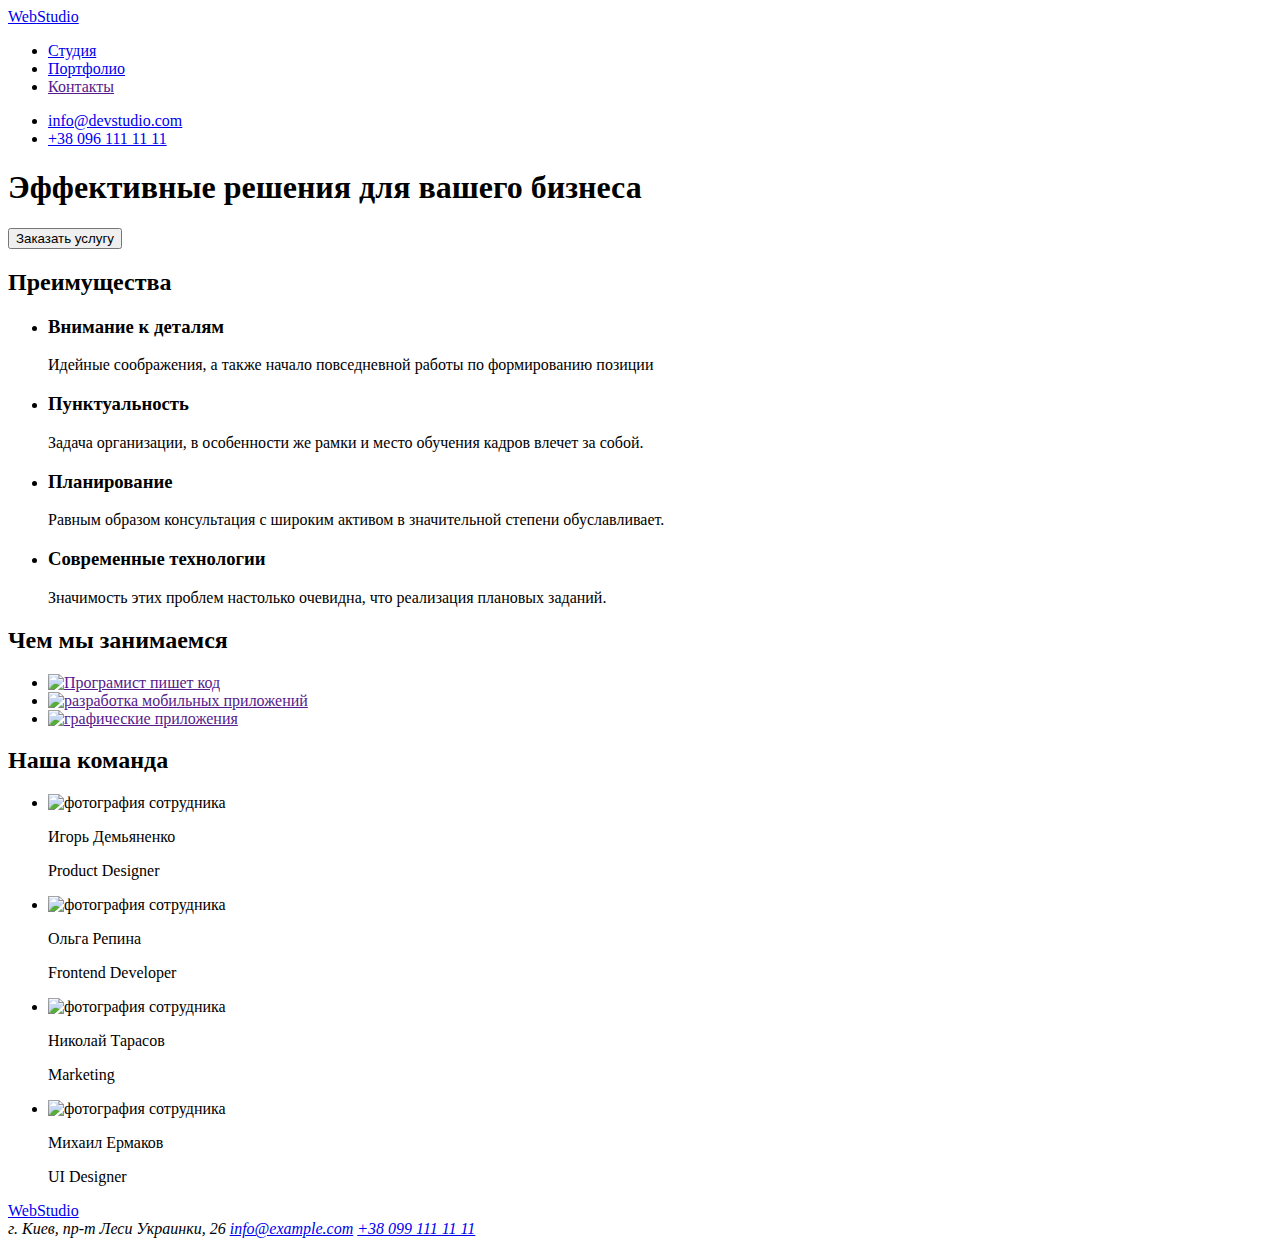
==== index.html @ 724d8db9 "Create index.html" ====
<!DOCTYPE html>
<html lang="ru">
<head>
    <meta charset="UTF-8">
    <meta http-equiv="X-UA-Compatible" content="IE=edge">
    <meta name="viewport" content="width=device-width, initial-scale=1.0">
    <title>Студия</title>
    <link rel="stylesheet" href="./css/styles.css">

</head>
<body>
    <header>
        <nav>
            <a class="logo" href="index.html"><span class="logo-blue">Web</span>Studio</a>
            <ul class="site-nav list">
                <li>
                    <a href="./index.html" class="link">Студия</a>
                </li>
                <li>
                    <a href="./portfolio.html" class="link">Портфолио</a>
                </li>
                <li>
                    <a href="" class="link">Контакты</a>
                </li>
            </ul>
        </nav>
        <ul class="contacts list">
            <li>
                <a href="mailto:info@devstudio.com" class="link">info@devstudio.com</a>
            </li>
            <li>
                <a href="tel:+380961111111" class="link">+38 096 111 11 11</a>
            </li>
        </ul>
    </header>
    <main>
        <!--Герой-->
        <section>
            <h1>Эффективные решения для вашего бизнеса</h1>
            <button class="button" type="button">Заказать услугу</button>
        </section>
        <!--Преимущества-->
        <section class="section">
            <h2>Преимущества</h2> <!--Скрытый заголовок-->
            <ul>
                <li>
                    <h3 class="section-title">Внимание к деталям</h3>
                    <p>Идейные соображения, а также начало повседневной работы по формированию позиции</p>
                </li>
                <li>
                    <h3 class="section-title">Пунктуальность</h3>
                    <p>Задача организации, в особенности же рамки и место обучения кадров влечет за собой.</li>
                <li>
                    <h3 class="section-title">Планирование</h3>
                    <p>Равным образом консультация с широким активом в значительной степени обуславливает.</li>
                <li>
                    <h3 class="section-title">Современные технологии</h3>
                    <p>Значимость этих проблем настолько очевидна, что реализация плановых заданий.</li>
            </ul>
        </section>
        <!--Чем мы занимаемся-->
        <section class="section">
            <h2 class="section-title">Чем мы занимаемся</h2>
            <ul>
                <li>
                    <a href=""><img src="./images/box1.jpg" alt="Програмист пишет код" width="370"></a>
                </li>
                <li>
                    <a href=""><img src="./images/box2.jpg" alt="разработка мобильных приложений" width="370"></a>
                </li>
                <li>
                    <a href=""><img src="./images/box3.jpg" alt="графические приложения" width="370"></a>
                </li>
            </ul>
        </section>
        <!--Наша команда-->
        <section class="team">
            <h2 class="section-title">Наша команда</h2>
            <ul>
                <li>
                    <img src="./images/foto1.jpg" alt="фотография сотрудника" width="270">
                    <p class="section-title">Игорь Демьяненко</p>
                    <p>Product Designer</p>
                </li>
                <li>
                    <img src="./images/foto2.jpg" alt="фотография сотрудника" width="270">
                    <p class="section-title">Ольга Репина</p>
                    <p>Frontend Developer</p>
                </li>
                <li>
                    <img src="./images/foto3.jpg" alt="фотография сотрудника" width="270">
                    <p class="section-title">Николай Тарасов</p>
                    <p>Marketing</p>
                </li>
                <li>
                    <img src="./images/foto4.jpg" alt="фотография сотрудника" width="270">
                    <p class="section-title">Михаил Ермаков</p>
                    <p>UI Designer</p>
                </li>
            </ul>
        </section>
    </main>
    <footer class="footer">
        <a href="WebStudio" class="footer-logo">
            <span  class="logo-blue">Web</span>Studio</a>
        <address class="address">г. Киев, пр-т Леси Украинки, 26
            <a class="footer-link" href="mailto:info@example.com">info@example.com</a>
            <a class="footer-link" href="tel:+380991111111">+38 099 111 11 11</a>
        </address>
    </footer>
</body>
</html>
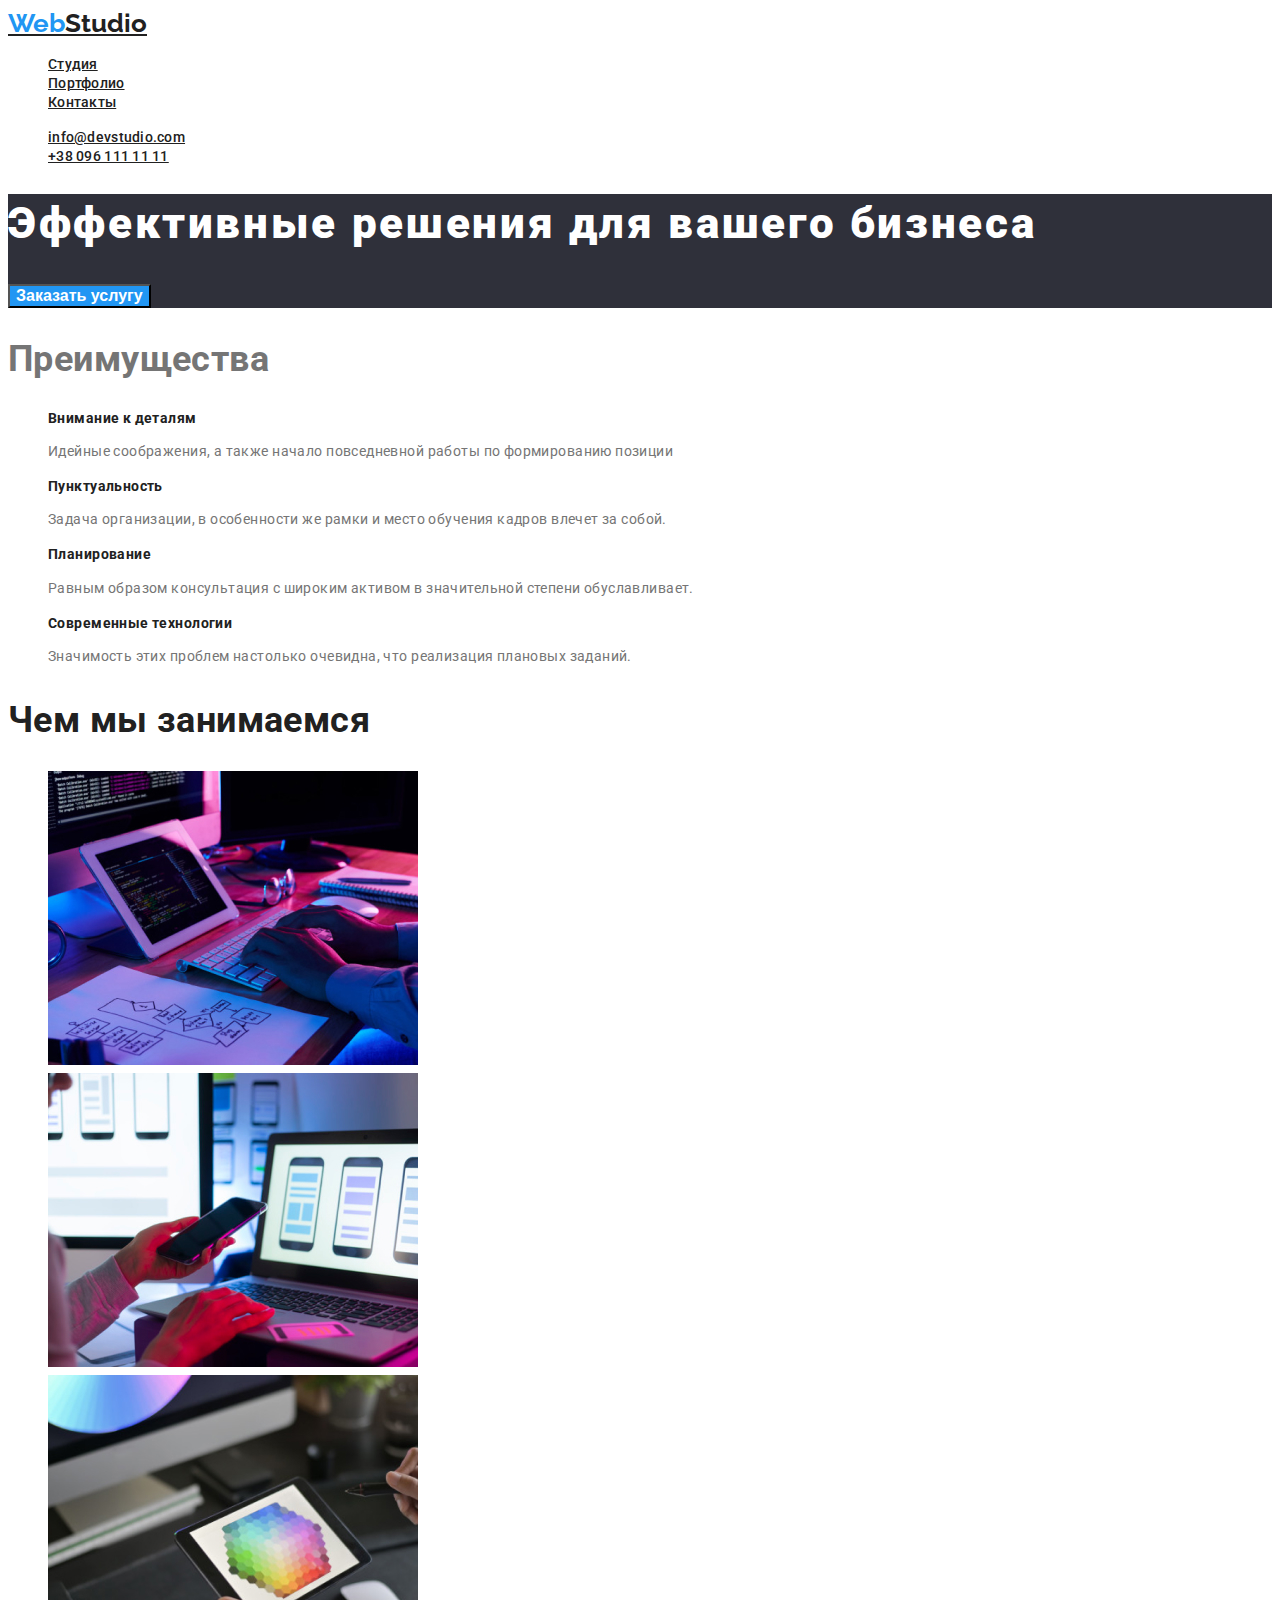
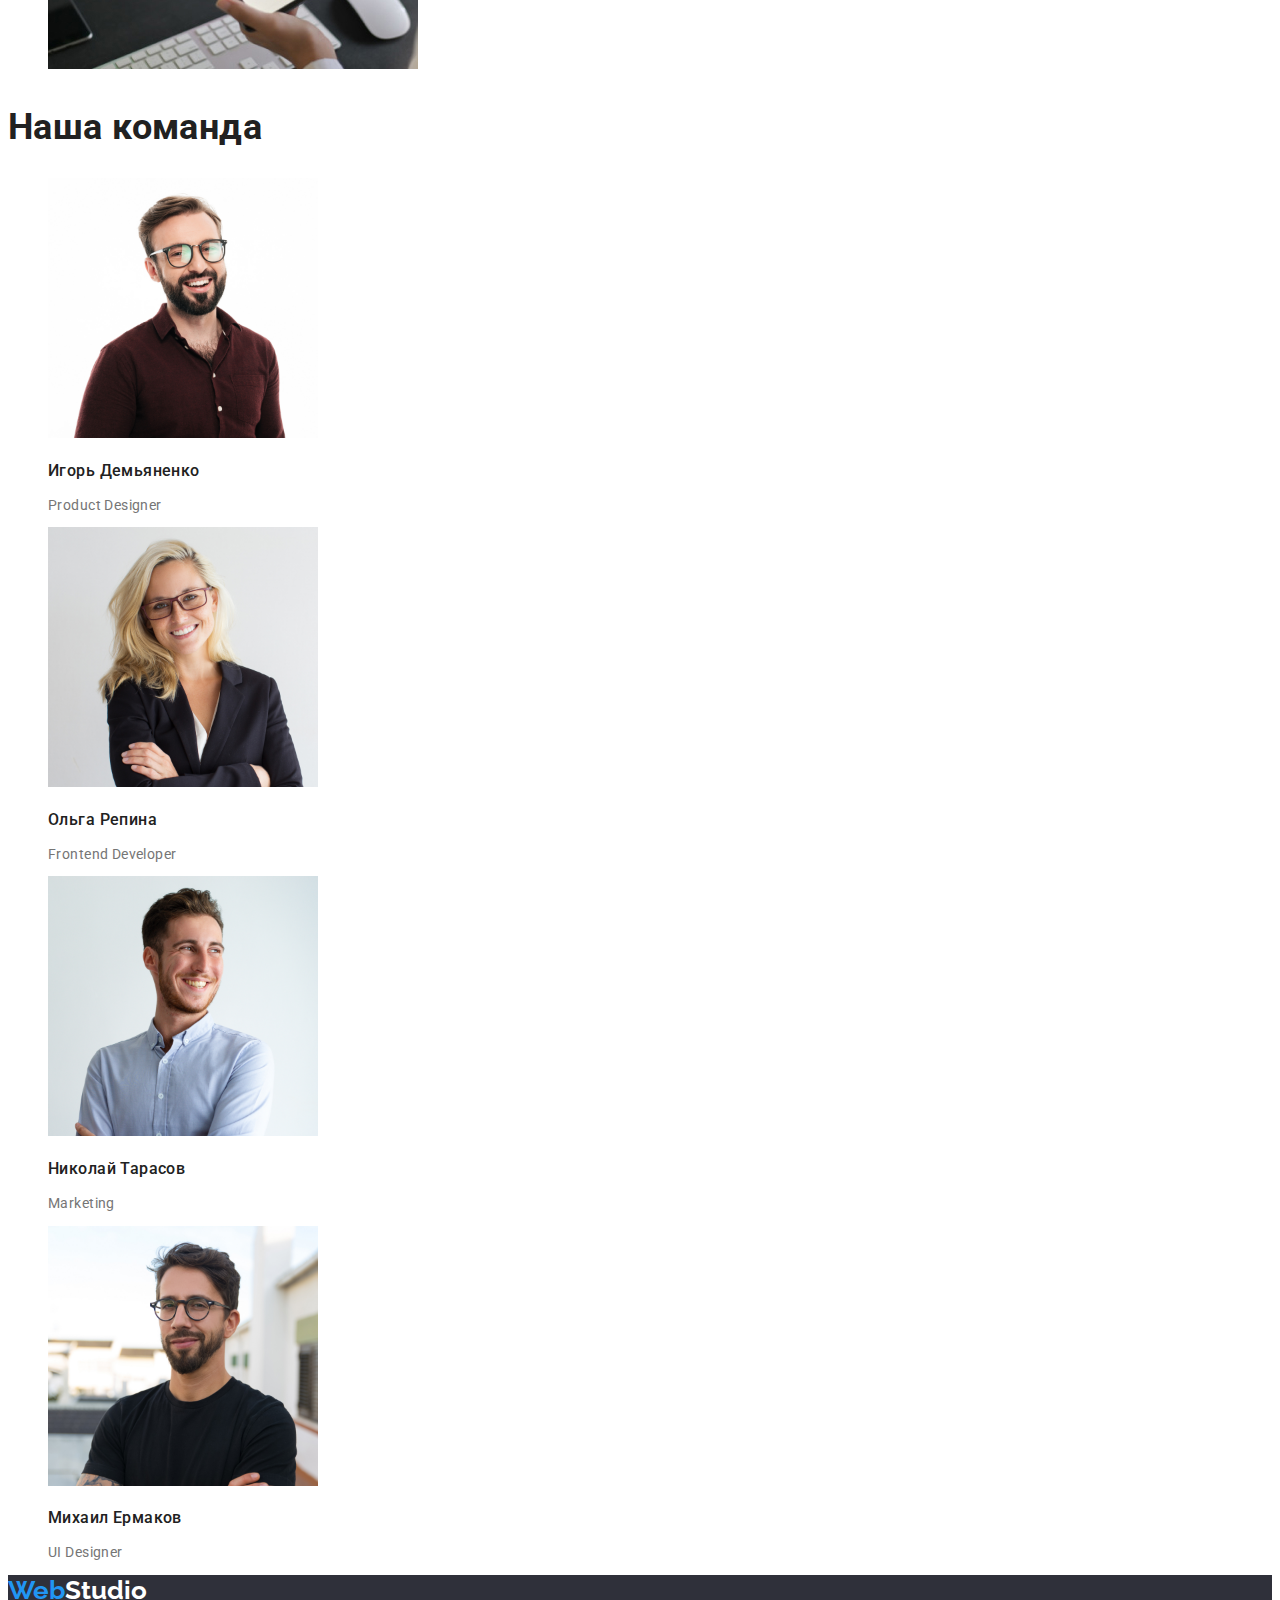
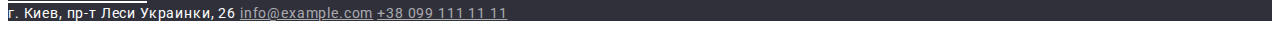
==== commit cdc86fd6: "Update index.html" ====
--- a/index.html
+++ b/index.html
@@ -5,6 +5,13 @@
     <meta http-equiv="X-UA-Compatible" content="IE=edge">
     <meta name="viewport" content="width=device-width, initial-scale=1.0">
     <title>Студия</title>
+    <link rel="preconnect" href="https://fonts.googleapis.com">
+    <link rel="preconnect" href="https://fonts.gstatic.com" crossorigin>
+    <link href="https://fonts.googleapis.com/css2?family=Roboto:wght@400;500;700;900&display=swap" rel="stylesheet">
+    <link rel="preconnect" href="https://fonts.googleapis.com">
+    <link rel="preconnect" href="https://fonts.gstatic.com" crossorigin>
+    <link href="https://fonts.googleapis.com/css2?family=Raleway:wght@700&family=Roboto:wght@400;500;700;900&display=swap"
+        rel="stylesheet">
     <link rel="stylesheet" href="./css/styles.css">
 
 </head>
@@ -35,14 +42,14 @@
     </header>
     <main>
         <!--Герой-->
-        <section>
+        <section class="hero">
             <h1>Эффективные решения для вашего бизнеса</h1>
-            <button class="button" type="button">Заказать услугу</button>
+            <button class="hero-button" type="button">Заказать услугу</button>
         </section>
         <!--Преимущества-->
         <section class="section">
-            <h2>Преимущества</h2> <!--Скрытый заголовок-->
-            <ul>
+            <h2 class="hidden">Преимущества</h2> <!--Скрытый заголовок-->
+            <ul class="list">
                 <li>
                     <h3 class="section-title">Внимание к деталям</h3>
                     <p>Идейные соображения, а также начало повседневной работы по формированию позиции</p>
@@ -61,41 +68,41 @@
         <!--Чем мы занимаемся-->
         <section class="section">
             <h2 class="section-title">Чем мы занимаемся</h2>
-            <ul>
+            <ul class="list">
                 <li>
-                    <a href=""><img src="./images/box1.jpg" alt="Програмист пишет код" width="370"></a>
+                    <a href=""><img src="./images/box1.jpg" alt="Програмист пишет код" width="370" height="294"></a>
                 </li>
                 <li>
-                    <a href=""><img src="./images/box2.jpg" alt="разработка мобильных приложений" width="370"></a>
+                    <a href=""><img src="./images/box2.jpg" alt="разработка мобильных приложений" width="370" height="294"></a>
                 </li>
                 <li>
-                    <a href=""><img src="./images/box3.jpg" alt="графические приложения" width="370"></a>
+                    <a href=""><img src="./images/box3.jpg" alt="графические приложения" width="370" height="294"></a>
                 </li>
             </ul>
         </section>
         <!--Наша команда-->
-        <section class="team">
+        <section class="section team">
             <h2 class="section-title">Наша команда</h2>
-            <ul>
+            <ul class="list">
                 <li>
-                    <img src="./images/foto1.jpg" alt="фотография сотрудника" width="270">
-                    <p class="section-title">Игорь Демьяненко</p>
-                    <p>Product Designer</p>
+                    <img src="./images/foto1.jpg" alt="фотография сотрудника" width="270" height="260">
+                    <p class="section-title name">Игорь Демьяненко</p>
+                    <p class="role">Product Designer</p>
                 </li>
                 <li>
-                    <img src="./images/foto2.jpg" alt="фотография сотрудника" width="270">
-                    <p class="section-title">Ольга Репина</p>
-                    <p>Frontend Developer</p>
+                    <img src="./images/foto2.jpg" alt="фотография сотрудника" width="270" height="260">
+                    <p class="section-title name">Ольга Репина</p>
+                    <p class="role">Frontend Developer</p>
                 </li>
                 <li>
-                    <img src="./images/foto3.jpg" alt="фотография сотрудника" width="270">
-                    <p class="section-title">Николай Тарасов</p>
-                    <p>Marketing</p>
+                    <img src="./images/foto3.jpg" alt="фотография сотрудника" width="270" height="260">
+                    <p class="section-title name">Николай Тарасов</p>
+                    <p class="role">Marketing</p>
                 </li>
                 <li>
-                    <img src="./images/foto4.jpg" alt="фотография сотрудника" width="270">
-                    <p class="section-title">Михаил Ермаков</p>
-                    <p>UI Designer</p>
+                    <img src="./images/foto4.jpg" alt="фотография сотрудника" width="270" height="260">
+                    <p class="section-title name">Михаил Ермаков</p>
+                    <p class="role">UI Designer</p>
                 </li>
             </ul>
         </section>
@@ -109,4 +116,4 @@
         </address>
     </footer>
 </body>
-</html>+</html> --- a/css/styles.css
+++ b/css/styles.css
@@ -0,0 +1,177 @@
+/* акцентный цвет #2196F3
+основной цвет #757575
+вторичный цвет #212121
+фон акцент #2F303A
+фон секции #F5F4FA*/
+body {
+  background-color: #ffffff;
+  color: var(--primary-text-color);
+  font-family: Roboto, sans-serif;
+}
+:root {
+  --primary-text-color: #757575;
+  --title-text-color: #212121;
+  --dark-bg-text-color: #ffffff;
+  --accent-color: #2196f3;
+  --accent-text-color: #2196f3;
+  --dark-background-color: #2f303a;
+  --light-background-color:#f5f4fa;
+}
+.list {
+  list-style: none;
+}
+/*Header styles*/
+.logo {
+  color: var(--title-text-color);
+  font-family: raleway;
+  font-weight: 700;
+  font-size: 26px;
+}
+.logo-blue {
+  color: var(--accent-text-color);
+}
+.logo:hover,
+.logo:focus {
+  color: var(--primary-text-color);
+}
+/*navigation styles*/
+.site-nav .link {
+  color: var(--title-text-color);
+  font-weight: 500;
+  font-size: 14px;
+  letter-spacing: 0.02em;
+}
+.site-nav .link:hover,
+.site-nav .link:focus {
+  color: var(--accent-text-color);
+}
+.site-nav .link.current {
+  color: var(--accent-text-color);
+}
+.contacts .link {
+  color: var(--title-text-color);
+  font-weight: 500;
+  font-size: 14px;
+  letter-spacing: 0.02em;
+}
+.contacts .link:hover,
+.contacts .link:focus {
+  color: var(--accent-text-color);
+}
+/*main styles*/
+
+/*hero styles*/
+.hero-button {
+  color: #ffffff;
+  background-color: var(--accent-color);
+  font-size: 16px;
+  font-weight: 700;
+  cursor: pointer;
+}
+.hero {
+  background-color: var(--dark-background-color);
+}
+.hero h1 {
+  color: var(--dark-bg-text-color);
+  font-weight: 900;
+  font-size: 44px;
+  font-style: normal;
+  line-height: 1.36;
+  letter-spacing: 0.06em;
+}
+
+.section-title {
+  color: var(--title-text-color);
+}
+.section h2 {
+  font-size: 36px;
+  font-weight: 700;
+  font-style: normal;
+  line-height: 1.17;
+}
+.section h3 {
+  font-size: 14px;
+  font-weight: 700;
+  font-style: normal;
+  line-height: 1.17;
+}
+.section {
+  color: var(--primary-text-color);
+  font-size: 14px;
+  font-weight: 400;
+  font-style: normal;
+  line-height: 1.71;
+  letter-spacing: 0.03em;
+}
+}
+.team {
+  background-color: var(--light-background-color);
+}
+.name {
+  font-weight: 500;
+  font-style: normal;
+  font-size: 16px;
+  line-height: 1.17;
+}
+.role {
+  line-height: 1.17;
+}
+/*footer styles*/
+.footer {
+  background-color: var(--dark-background-color);
+}
+.footer-logo {
+  color: #ffffff;
+  font-family: raleway;
+  font-weight: 700;
+  font-size: 26px;
+  line-height: 1.19;
+}
+.footer-logo:focus,
+.footer-logo:hover {
+  color: var(--primary-text-color);
+}
+.address {
+  color: var(--dark-bg-text-color);
+  font-weight: 400;
+  font-style: normal;
+  font-size: 14px;
+  letter-spacing: 0.06em;
+}
+
+a.footer-link {
+  color: rgba(255, 255, 255, 0.6);
+}
+/* portfolio styles*/
+
+.filters-button {
+  color: var(--title-text-color);
+  background-color: var(--light-background-color);
+  font-family: Roboto, sans-serif;
+  font-weight: 500;
+  font-style: normal;
+  font-size: 16px;
+  line-height: 1.6;
+  letter-spacing: 0.03em;
+  cursor: pointer;
+}
+.filters-button:hover,
+.filters-button:focus{
+  color: var(--dark-bg-text-color);
+  background-color: var(--accent-color);
+}
+.project-title{
+  color: var(--title-text-color);
+  font-weight: 700;
+  font-style: normal;
+  font-size: 18px;
+  line-height: 2;
+  letter-spacing: 0.06em;
+}
+.filter-item{
+  font-size: 16px;
+  font-weight: 400;
+  font-style: normal;
+  line-height: 1.9;
+  letter-spacing: 0.03em;
+}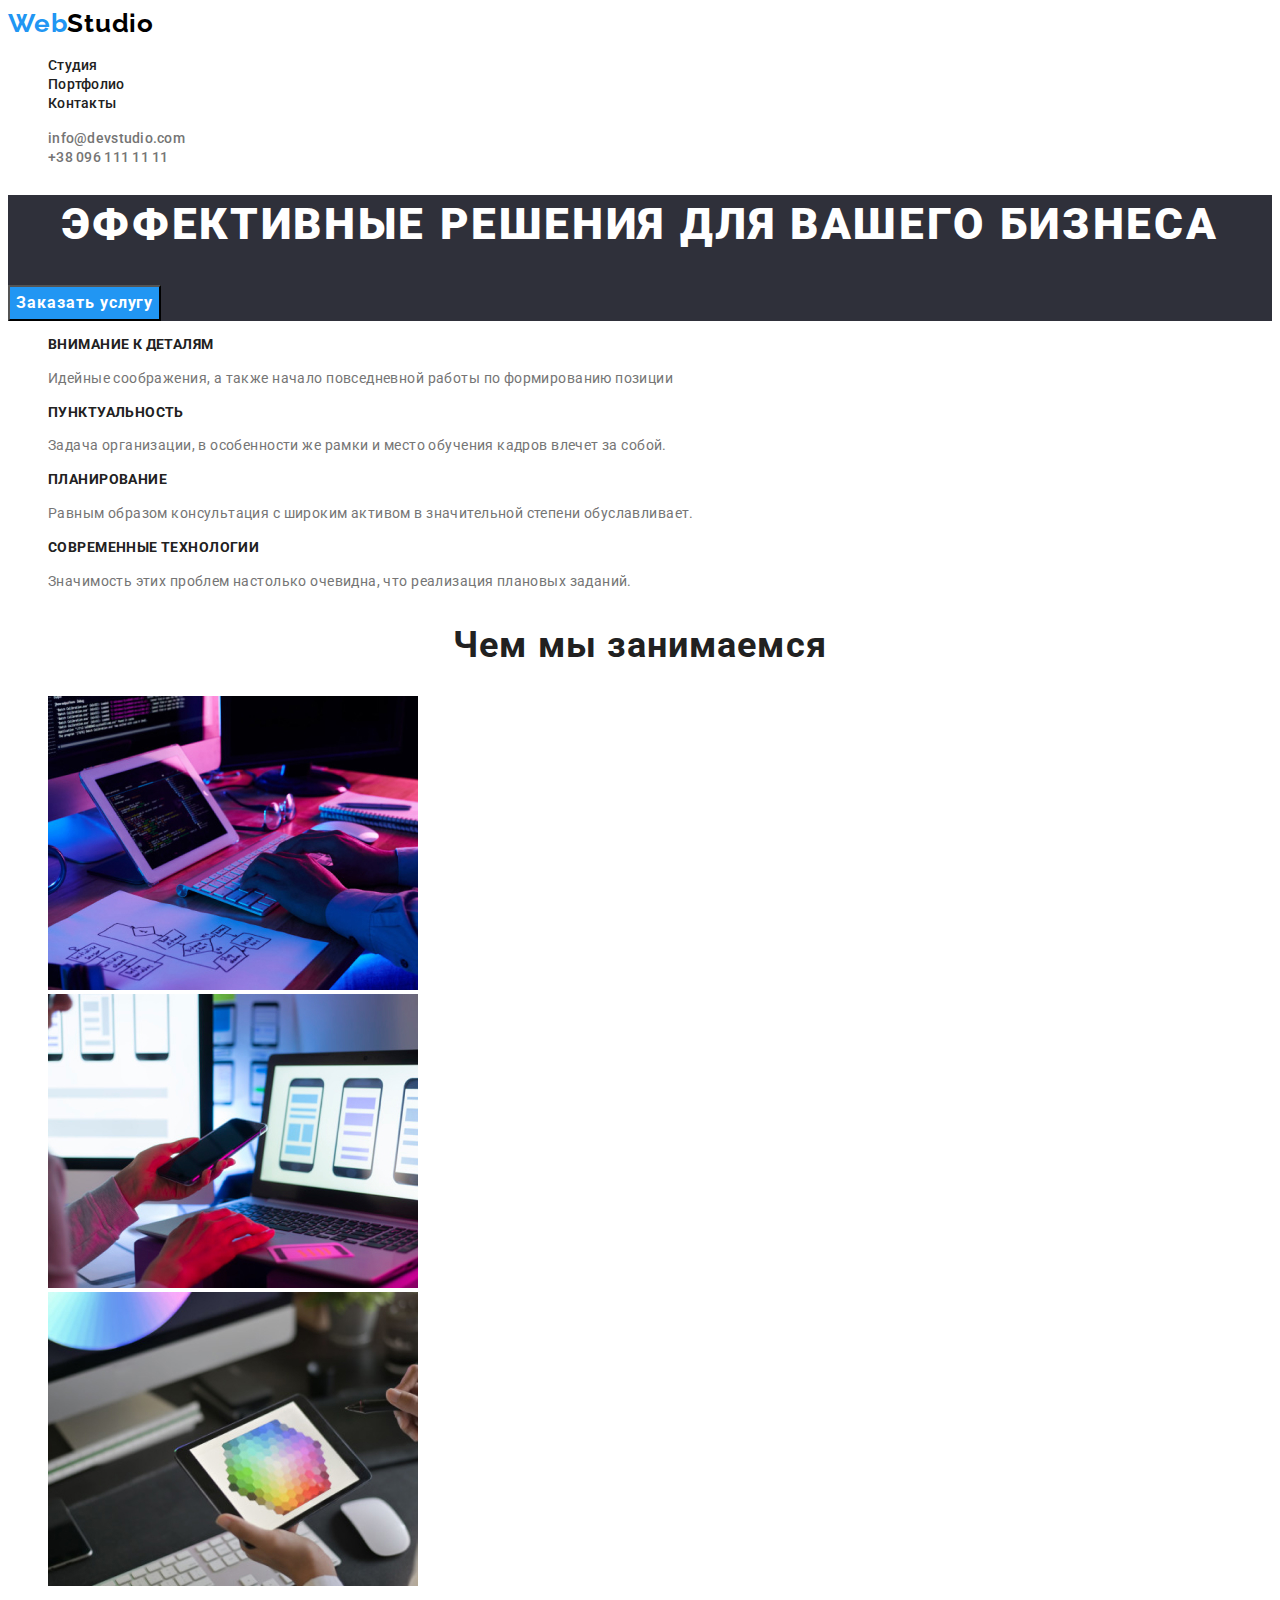
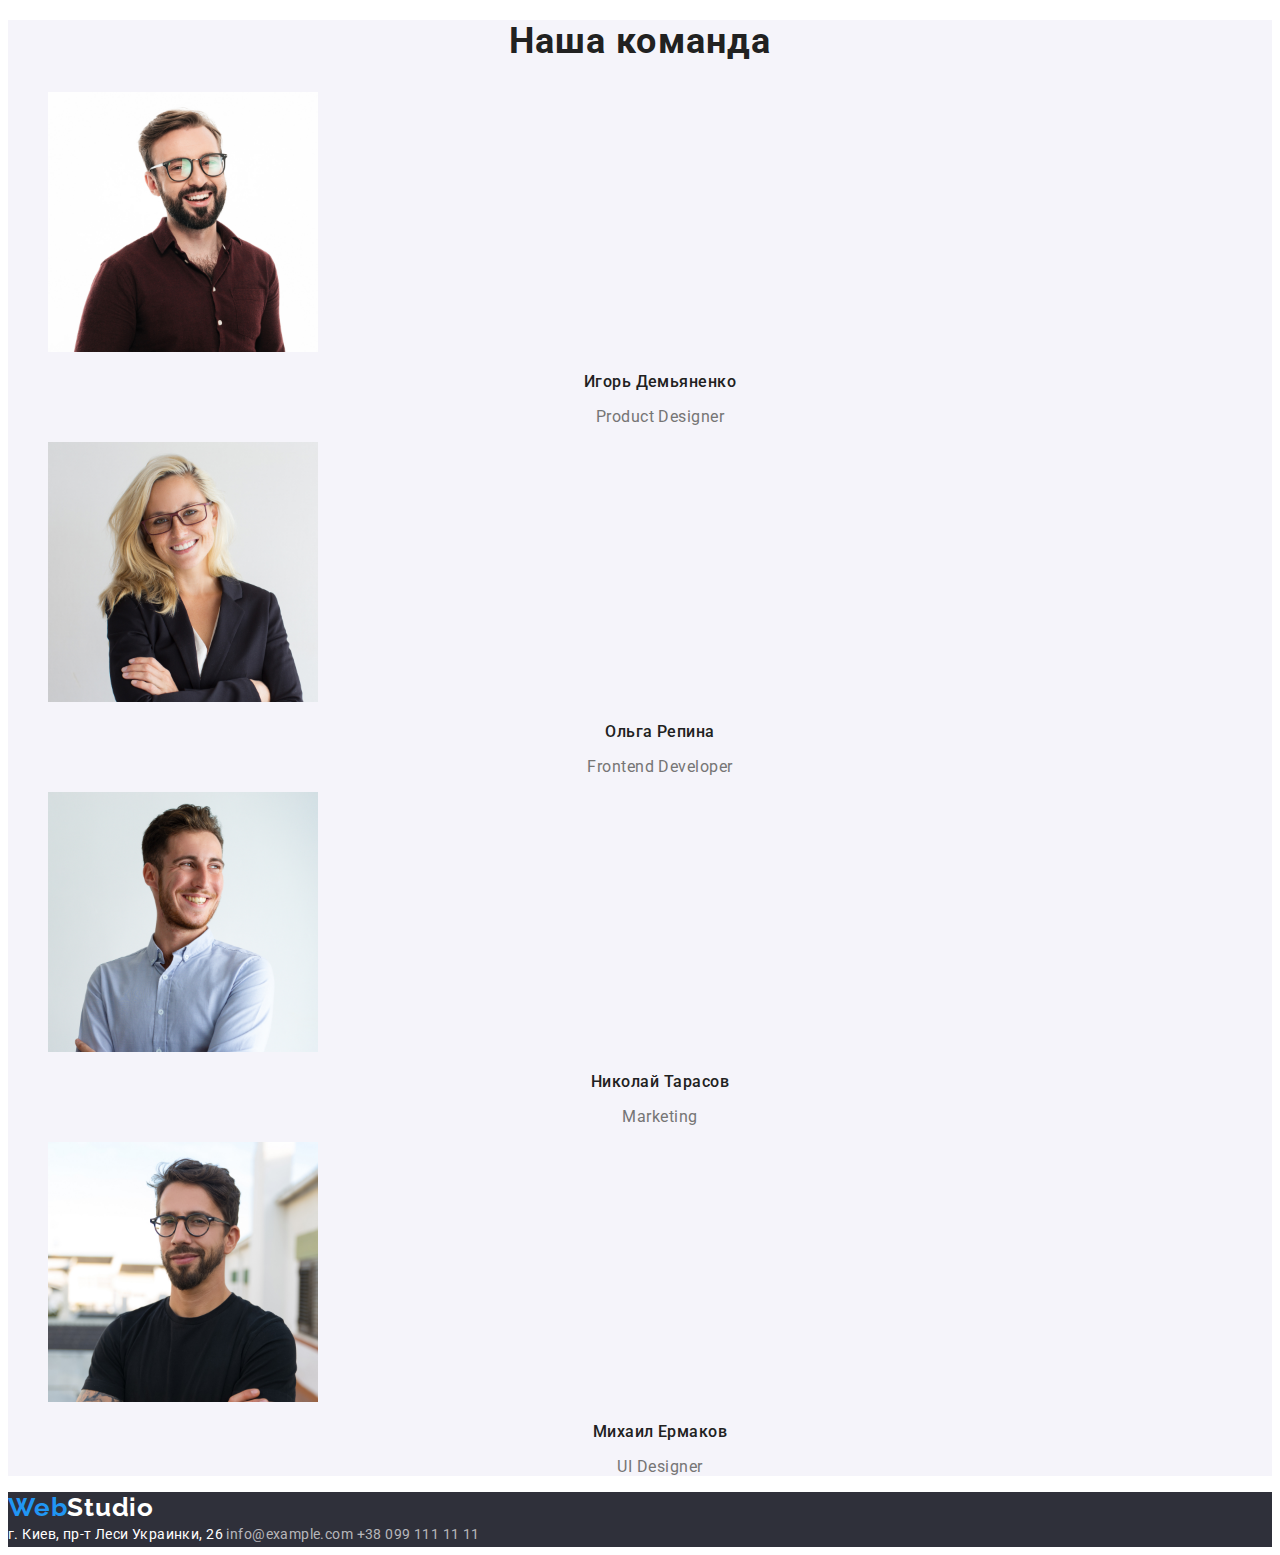
==== commit 95e8e584: "Update index.html" ====
--- a/index.html
+++ b/index.html
@@ -5,114 +5,105 @@
     <meta http-equiv="X-UA-Compatible" content="IE=edge">
     <meta name="viewport" content="width=device-width, initial-scale=1.0">
     <title>Студия</title>
-    <link rel="preconnect" href="https://fonts.googleapis.com">
-    <link rel="preconnect" href="https://fonts.gstatic.com" crossorigin>
     <link href="https://fonts.googleapis.com/css2?family=Roboto:wght@400;500;700;900&display=swap" rel="stylesheet">
-    <link rel="preconnect" href="https://fonts.googleapis.com">
-    <link rel="preconnect" href="https://fonts.gstatic.com" crossorigin>
     <link href="https://fonts.googleapis.com/css2?family=Raleway:wght@700&family=Roboto:wght@400;500;700;900&display=swap"
         rel="stylesheet">
     <link rel="stylesheet" href="./css/styles.css">
-
 </head>
 <body>
-    <header>
-        <nav>
-            <a class="logo" href="index.html"><span class="logo-blue">Web</span>Studio</a>
-            <ul class="site-nav list">
+    <header class="header">
+        <nav class="site-nav">
+            <a class="logo link" href="index.html"><span class="logo-blue">Web</span>Studio</a>
+            <ul class="site-nav-list list">
                 <li>
-                    <a href="./index.html" class="link">Студия</a>
+                    <a href="./index.html" class="site-nav-link link">Студия</a>
                 </li>
                 <li>
-                    <a href="./portfolio.html" class="link">Портфолио</a>
+                    <a href="./portfolio.html" class="site-nav-link link">Портфолио</a>
                 </li>
                 <li>
-                    <a href="" class="link">Контакты</a>
+                    <a href="" class="site-nav-link link">Контакты</a>
                 </li>
             </ul>
         </nav>
         <ul class="contacts list">
             <li>
-                <a href="mailto:info@devstudio.com" class="link">info@devstudio.com</a>
+                <a href="mailto:info@devstudio.com" class="contacts-link link">info@devstudio.com</a>
             </li>
             <li>
-                <a href="tel:+380961111111" class="link">+38 096 111 11 11</a>
+                <a href="tel:+380961111111" class="contacts-link link">+38 096 111 11 11</a>
             </li>
         </ul>
     </header>
     <main>
-        <!--Герой-->
         <section class="hero">
-            <h1>Эффективные решения для вашего бизнеса</h1>
+            <h1 class="hero-title">Эффективные решения для вашего бизнеса</h1>
             <button class="hero-button" type="button">Заказать услугу</button>
         </section>
-        <!--Преимущества-->
-        <section class="section">
-            <h2 class="hidden">Преимущества</h2> <!--Скрытый заголовок-->
-            <ul class="list">
+        <section class="features">
+            <h2 class="visually-hidden">Преимущества</h2> <!--Скрытый заголовок-->
+            <ul class="features-list list">
                 <li>
-                    <h3 class="section-title">Внимание к деталям</h3>
-                    <p>Идейные соображения, а также начало повседневной работы по формированию позиции</p>
+                    <h3 class="features-title">Внимание к деталям</h3>
+                    <p class="features-text">Идейные соображения, а также начало повседневной работы по формированию позиции</p>
                 </li>
                 <li>
-                    <h3 class="section-title">Пунктуальность</h3>
-                    <p>Задача организации, в особенности же рамки и место обучения кадров влечет за собой.</li>
+                    <h3 class="features-title">Пунктуальность</h3>
+                    <p class="features-text">Задача организации, в особенности же рамки и место обучения кадров влечет за собой.</li>
                 <li>
-                    <h3 class="section-title">Планирование</h3>
-                    <p>Равным образом консультация с широким активом в значительной степени обуславливает.</li>
+                    <h3 class="features-title">Планирование</h3>
+                    <p class="features-text">Равным образом консультация с широким активом в значительной степени обуславливает.</li>
                 <li>
-                    <h3 class="section-title">Современные технологии</h3>
-                    <p>Значимость этих проблем настолько очевидна, что реализация плановых заданий.</li>
+                    <h3 class="features-title">Современные технологии</h3>
+                    <p class="features-text">Значимость этих проблем настолько очевидна, что реализация плановых заданий.</li>
             </ul>
         </section>
-        <!--Чем мы занимаемся-->
-        <section class="section">
-            <h2 class="section-title">Чем мы занимаемся</h2>
-            <ul class="list">
-                <li>
-                    <a href=""><img src="./images/box1.jpg" alt="Програмист пишет код" width="370" height="294"></a>
+        <section class="about">
+            <h2 class="about-title">Чем мы занимаемся</h2>
+            <ul class="about-list list">
+                <li class="about-item">
+                    <a href="" class="about-link link"><img src="./images/box1.jpg" alt="Програмист пишет код" width="370" height="294"></a>
                 </li>
-                <li>
-                    <a href=""><img src="./images/box2.jpg" alt="разработка мобильных приложений" width="370" height="294"></a>
+                <li class="about-item">
+                    <a href="" class="about-link link"><img src="./images/box2.jpg" alt="разработка мобильных приложений" width="370" height="294"></a>
                 </li>
-                <li>
-                    <a href=""><img src="./images/box3.jpg" alt="графические приложения" width="370" height="294"></a>
+                <li class="about-item">
+                    <a href="" class="about-link link"><img src="./images/box3.jpg" alt="графические приложения" width="370" height="294"></a>
                 </li>
             </ul>
         </section>
-        <!--Наша команда-->
-        <section class="section team">
-            <h2 class="section-title">Наша команда</h2>
-            <ul class="list">
-                <li>
+        <section class="team">
+            <h2 class="team-title">Наша команда</h2>
+            <ul class="team-list list">
+                <li class="team-item">
                     <img src="./images/foto1.jpg" alt="фотография сотрудника" width="270" height="260">
-                    <p class="section-title name">Игорь Демьяненко</p>
-                    <p class="role">Product Designer</p>
+                    <p class="team-name">Игорь Демьяненко</p>
+                    <p class="team-role">Product Designer</p>
                 </li>
-                <li>
+                <li class="team-item">
                     <img src="./images/foto2.jpg" alt="фотография сотрудника" width="270" height="260">
-                    <p class="section-title name">Ольга Репина</p>
-                    <p class="role">Frontend Developer</p>
+                    <p class="team-name">Ольга Репина</p>
+                    <p class="team-role">Frontend Developer</p>
                 </li>
-                <li>
+                <li class="team-item">
                     <img src="./images/foto3.jpg" alt="фотография сотрудника" width="270" height="260">
-                    <p class="section-title name">Николай Тарасов</p>
-                    <p class="role">Marketing</p>
+                    <p class="team-name">Николай Тарасов</p>
+                    <p class="team-role">Marketing</p>
                 </li>
-                <li>
+                <li class="team-item">
                     <img src="./images/foto4.jpg" alt="фотография сотрудника" width="270" height="260">
-                    <p class="section-title name">Михаил Ермаков</p>
-                    <p class="role">UI Designer</p>
+                    <p class="team-name">Михаил Ермаков</p>
+                    <p class="team-role">UI Designer</p>
                 </li>
             </ul>
         </section>
     </main>
     <footer class="footer">
-        <a href="WebStudio" class="footer-logo">
+        <a href="index.html" class="footer-logo link">
             <span  class="logo-blue">Web</span>Studio</a>
-        <address class="address">г. Киев, пр-т Леси Украинки, 26
-            <a class="footer-link" href="mailto:info@example.com">info@example.com</a>
-            <a class="footer-link" href="tel:+380991111111">+38 099 111 11 11</a>
+        <address class="post">г. Киев, пр-т Леси Украинки, 26
+            <a class="footer-link link" href="mailto:info@example.com">info@example.com</a>
+            <a class="footer-link link" href="tel:+380991111111">+38 099 111 11 11</a>
         </address>
     </footer>
 </body>
--- a/css/styles.css
+++ b/css/styles.css
@@ -1,177 +1,229 @@
-/* акцентный цвет #2196F3
-основной цвет #757575
-вторичный цвет #212121
-фон акцент #2F303A
-фон секции #F5F4FA*/
-body {
-  background-color: #ffffff;
-  color: var(--primary-text-color);
-  font-family: Roboto, sans-serif;
-}
 :root {
   --primary-text-color: #757575;
   --title-text-color: #212121;
-  --dark-bg-text-color: #ffffff;
+  --white-text-color: #ffffff;
   --accent-color: #2196f3;
   --accent-text-color: #2196f3;
   --dark-background-color: #2f303a;
-  --light-background-color:#f5f4fa;
+  --light-background-color: #f5f4fa;
+}
+body {
+  background-color: #ffffff;
+  color: var(--primary-text-color);
+  font-family: Roboto, sans-serif;
 }
 .list {
   list-style: none;
 }
+.link {
+  text-decoration: none;
+}
+.visually-hidden {
+  position: absolute;
+  white-space: nowrap;
+  width: 1px;
+  height: 1px;
+  overflow: hidden;
+  border: 0;
+  padding: 0;
+  clip: rect(0 0 0 0);
+  clip-path: inset(50%);
+  margin: -1px;
+}
 /*Header styles*/
 .logo {
-  color: var(--title-text-color);
-  font-family: raleway;
+  font-family: Raleway;
   font-weight: 700;
   font-size: 26px;
+  line-height: 1.19;
+  letter-spacing: 0.03em;
+  color: #000000;
 }
 .logo-blue {
+  font-family: Raleway;
+  font-weight: 700;
+  font-size: 26px;
+  line-height: 1.19px;
+  letter-spacing: 0.03em;
   color: var(--accent-text-color);
 }
 .logo:hover,
 .logo:focus {
-  color: var(--primary-text-color);
-}
-/*navigation styles*/
-.site-nav .link {
-  color: var(--title-text-color);
-  font-weight: 500;
-  font-size: 14px;
+  color: var(--accent-text-color);
+}
+/*--------navigation styles-------------*/
+.site-nav-link {
+  font-weight: 500;
+  font-size: 14px;
+  line-height: 1.14;
   letter-spacing: 0.02em;
-}
-.site-nav .link:hover,
-.site-nav .link:focus {
-  color: var(--accent-text-color);
-}
-.site-nav .link.current {
-  color: var(--accent-text-color);
-}
-.contacts .link {
-  color: var(--title-text-color);
-  font-weight: 500;
-  font-size: 14px;
+  color: var(--title-text-color);
+}
+.site-nav-link:hover,
+.site-nav-link:focus {
+  color: var(--accent-text-color);
+}
+.current {
+  color: var(--accent-text-color);
+}
+.contacts-link {
+  font-weight: 500;
+  font-size: 14px;
+  line-height: 1.14;
   letter-spacing: 0.02em;
-}
-.contacts .link:hover,
-.contacts .link:focus {
+  color: var(--primary-text-color);
+}
+.contacts-link:hover,
+.contacts-link:focus {
   color: var(--accent-text-color);
 }
 /*main styles*/
 
-/*hero styles*/
-.hero-button {
-  color: #ffffff;
-  background-color: var(--accent-color);
-  font-size: 16px;
-  font-weight: 700;
-  cursor: pointer;
-}
+/*--------hero styles-----------*/
 .hero {
   background-color: var(--dark-background-color);
 }
-.hero h1 {
-  color: var(--dark-bg-text-color);
+.hero-title {
   font-weight: 900;
   font-size: 44px;
-  font-style: normal;
   line-height: 1.36;
+  text-align: center;
   letter-spacing: 0.06em;
-}
-
-.section-title {
-  color: var(--title-text-color);
-}
-.section h2 {
+  text-transform: uppercase;
+  color: var(--white-text-color);
+}
+.hero-button {
+  font-family: inherit;
+  font-weight: 700;
+  font-size: 16px;
+  line-height: 1.87;
+  text-align: center;
+  letter-spacing: 0.06em;
+  color: var(--white-text-color);
+  background-color: var(--accent-color);
+  cursor: pointer;
+}
+/*----------------features styles---------*/
+
+.features-title {
+  font-weight: 700;
+  font-size: 14px;
+  line-height: 1.14;
+  letter-spacing: 0.03em;
+  text-transform: uppercase;
+  color: var(--title-text-color);
+}
+.features-text {
+  font-weight: 400;
+  font-size: 14px;
+  line-height: 1.71;
+  letter-spacing: 0.03em;
+  color: var(--primary-text-color);
+}
+/*--------------------about styles-----------*/
+.about-title {
+  font-weight: 700;
   font-size: 36px;
-  font-weight: 700;
-  font-style: normal;
   line-height: 1.17;
-}
-.section h3 {
-  font-size: 14px;
-  font-weight: 700;
-  font-style: normal;
-  line-height: 1.17;
-}
-.section {
-  color: var(--primary-text-color);
-  font-size: 14px;
-  font-weight: 400;
-  font-style: normal;
-  line-height: 1.71;
-  letter-spacing: 0.03em;
-}
-}
+  text-align: center;
+  letter-spacing: 0.03em;
+  color: var(--title-text-color);
+}
+
+/*-----------------------team styles-----------*/
 .team {
   background-color: var(--light-background-color);
 }
-.name {
-  font-weight: 500;
-  font-style: normal;
-  font-size: 16px;
+.team-title {
+  font-weight: 700;
+  font-size: 36px;
   line-height: 1.17;
-}
-.role {
-  line-height: 1.17;
-}
-/*footer styles*/
+  text-align: center;
+  letter-spacing: 0.03em;
+  color: var(--title-text-color);
+}
+.team-name {
+  font-weight: 500;
+  font-size: 16px;
+  line-height: 1.19;
+  text-align: center;
+  letter-spacing: 0.03em;
+  color: var(--title-text-color);
+}
+.team-role {
+  font-weight: 400;
+  font-size: 16px;
+  line-height: 1.19;
+  text-align: center;
+  letter-spacing: 0.03em;
+  color: var(--primary-text-color);
+}
+/*--------------footer styles----------------*/
 .footer {
   background-color: var(--dark-background-color);
 }
 .footer-logo {
-  color: #ffffff;
-  font-family: raleway;
+  font-family: Raleway;
   font-weight: 700;
   font-size: 26px;
   line-height: 1.19;
+  letter-spacing: 0.03em;
+  color: var(--white-text-color);
 }
 .footer-logo:focus,
 .footer-logo:hover {
-  color: var(--primary-text-color);
-}
-.address {
-  color: var(--dark-bg-text-color);
+  color: var(--accent-text-color);
+}
+.post {
   font-weight: 400;
   font-style: normal;
   font-size: 14px;
-  letter-spacing: 0.06em;
-}
-
-a.footer-link {
-  color: rgba(255, 255, 255, 0.6);
-}
-/* portfolio styles*/
+  line-height: 1.71;
+  letter-spacing: 0.03em;
+  color: var(--white-text-color);
+}
+
+.footer-link {
+  font-weight: normal;
+  font-size: 14px;
+  line-height: 1.71;
+  letter-spacing: 0.03em;
+  color: rgba(255, 255, 255, 0.664);
+}
+.footer-link:hover,
+.footer-link:focus {
+  color: #2196f3;
+}
+
+/*---------- portfolio styles-----------------*/
 
 .filters-button {
-  color: var(--title-text-color);
+  font-family: inherit; /*Roboto, sans-serif;*/
+  font-weight: 500;
+  font-size: 16px;
+  line-height: 1.62;
+  letter-spacing: 0.03em;
+  text-align: center;
+  cursor: pointer;
   background-color: var(--light-background-color);
-  font-family: Roboto, sans-serif;
-  font-weight: 500;
-  font-style: normal;
-  font-size: 16px;
-  line-height: 1.6;
-  letter-spacing: 0.03em;
-  cursor: pointer;
+  color: var(--title-text-color);
 }
 .filters-button:hover,
-.filters-button:focus{
-  color: var(--dark-bg-text-color);
+.filters-button:focus {
+  color: var(--white-text-color);
   background-color: var(--accent-color);
 }
-.project-title{
-  color: var(--title-text-color);
-  font-weight: 700;
-  font-style: normal;
+.project-title {
+  font-weight: 700;
   font-size: 18px;
   line-height: 2;
   letter-spacing: 0.06em;
-}
-.filter-item{
-  font-size: 16px;
-  font-weight: 400;
-  font-style: normal;
-  line-height: 1.9;
-  letter-spacing: 0.03em;
-}+  color: var(--title-text-color);
+}
+.project-item {
+  font-weight: 400;
+  font-size: 16px;
+  line-height: 1.87;
+  letter-spacing: 0.03em;
+  color: var(--primary-text-color);
+}
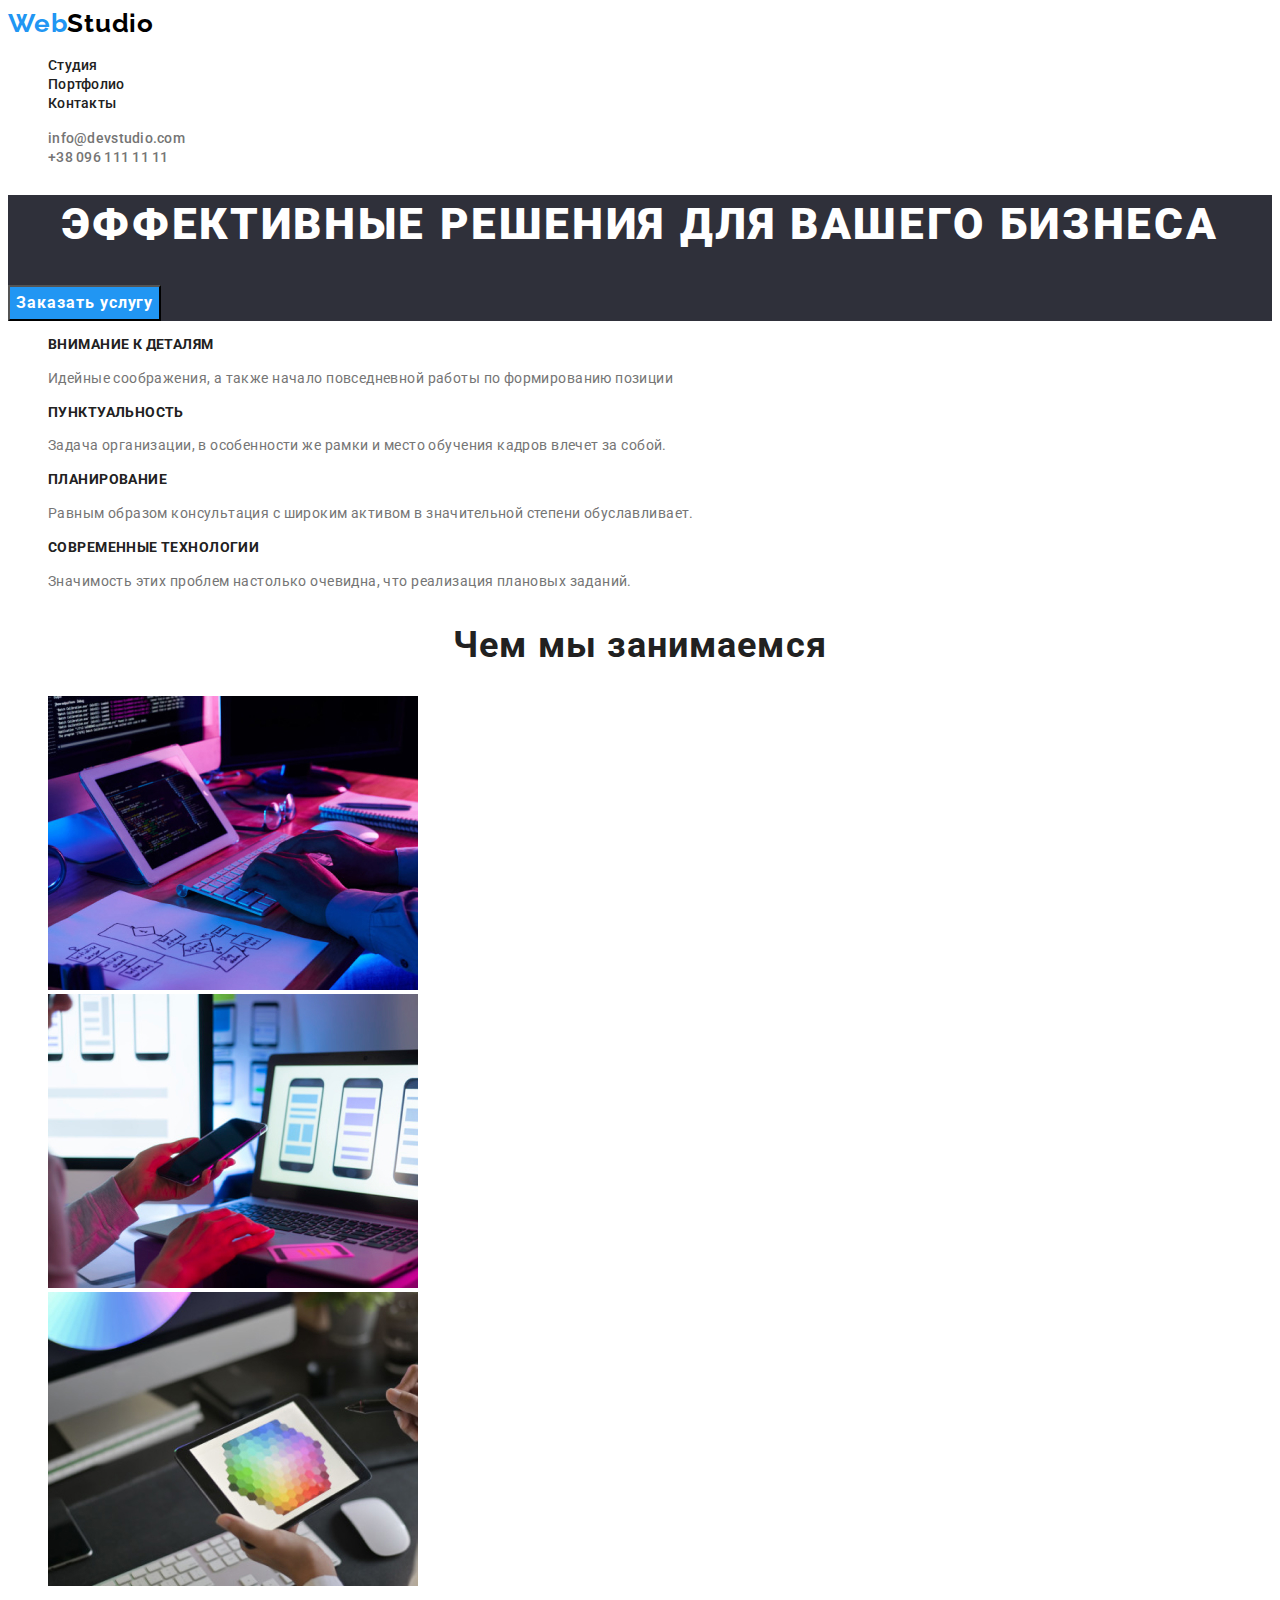
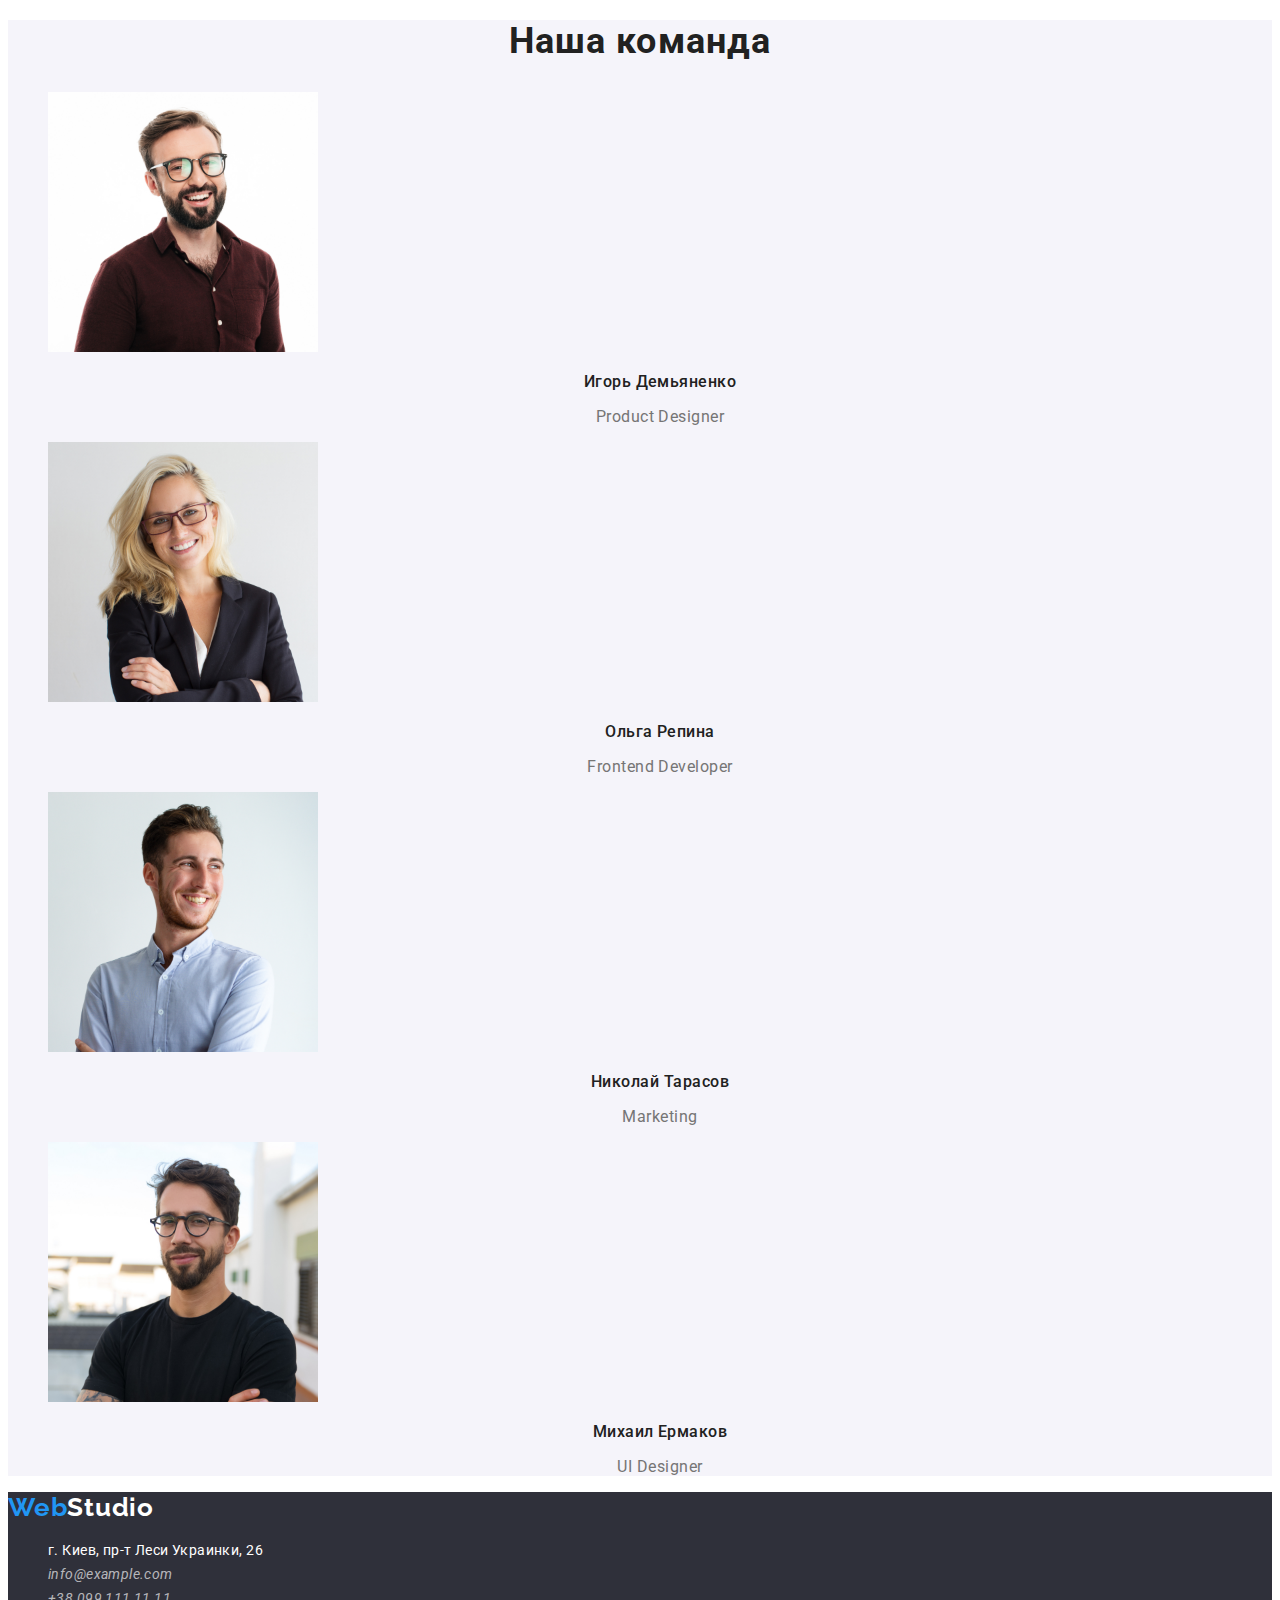
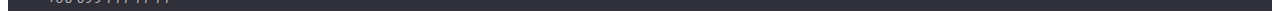
==== commit bb30cd43: "Update index.html" ====
--- a/index.html
+++ b/index.html
@@ -8,6 +8,7 @@
     <link href="https://fonts.googleapis.com/css2?family=Roboto:wght@400;500;700;900&display=swap" rel="stylesheet">
     <link href="https://fonts.googleapis.com/css2?family=Raleway:wght@700&family=Roboto:wght@400;500;700;900&display=swap"
         rel="stylesheet">
+        <link rel="stylesheet" href="https://minhaskamal.github.io/DownGit/#/home?url=https://github.com/sindresorhus/modern-normalize/blob/main/modern-normalize.css">
     <link rel="stylesheet" href="./css/styles.css">
 </head>
 <body>
@@ -100,10 +101,20 @@
     </main>
     <footer class="footer">
         <a href="index.html" class="footer-logo link">
-            <span  class="logo-blue">Web</span>Studio</a>
-        <address class="post">г. Киев, пр-т Леси Украинки, 26
-            <a class="footer-link link" href="mailto:info@example.com">info@example.com</a>
-            <a class="footer-link link" href="tel:+380991111111">+38 099 111 11 11</a>
+            <span class="logo-blue">Web</span>Studio</a>
+        <address>
+            <ul class="list">
+                <li>
+                    <a class="link post" href="https://goo.gl/maps/NByH8W3uJeNuBEVe8">г. Киев, пр-т Леси Украинки,
+                        26</a>
+                </li>
+                <li>
+                    <a class="footer-link link" href="mailto:info@example.com">info@example.com</a>
+                </li>
+                <li>
+                    <a class="footer-link link" href="tel:+380991111111">+38 099 111 11 11</a>
+                </li>
+            </ul>
         </address>
     </footer>
 </body>
